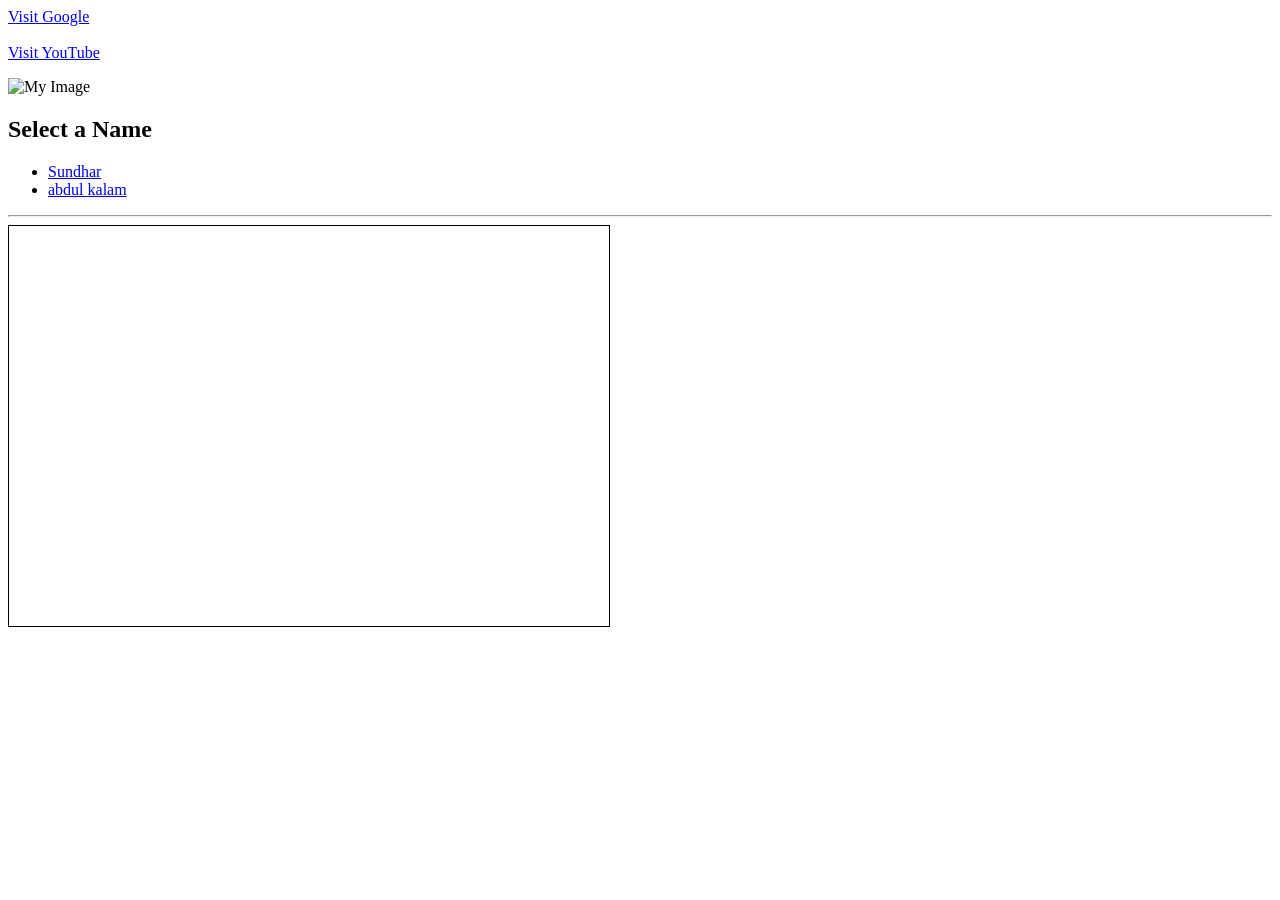
==== day2.html @ c75441a9 "day2" ====
<!DOCTYPE html>
<html lang="en">
<head>
    <meta charset="UTF-8">
    <meta name="viewport" content="width=device-width, initial-scale=1.0">
    <title>Document</title>
</head>
<body>
    <!-- Opens in same tab -->
    <a href="https://www.google.com">Visit Google</a><br><br>

    <!-- Opens in new tab -->
    <a href="https://www.youtube.com" target="blank">Visit YouTube</a>
<p>

<img src="D:\html\download.jpeg" alt="My Image" width="300">
<h2>Select a Name</h2>

<!-- Links that target the iframe -->
<ul>
    <li><a href="https://www.youtube.com/embed/5puu3kN9l7c" target="myframe">Sundhar</a></li>
    <li><a href="https://www.youtube.com/embed/smjfGmCn7x0" target="myframe">abdul kalam</a></li>
</ul>

<hr>

<!-- iframe where video results will open -->
<iframe name="myframe" width="600" height="400" style="border:1px solid black;">
</iframe>
</p>
</body>
</html>
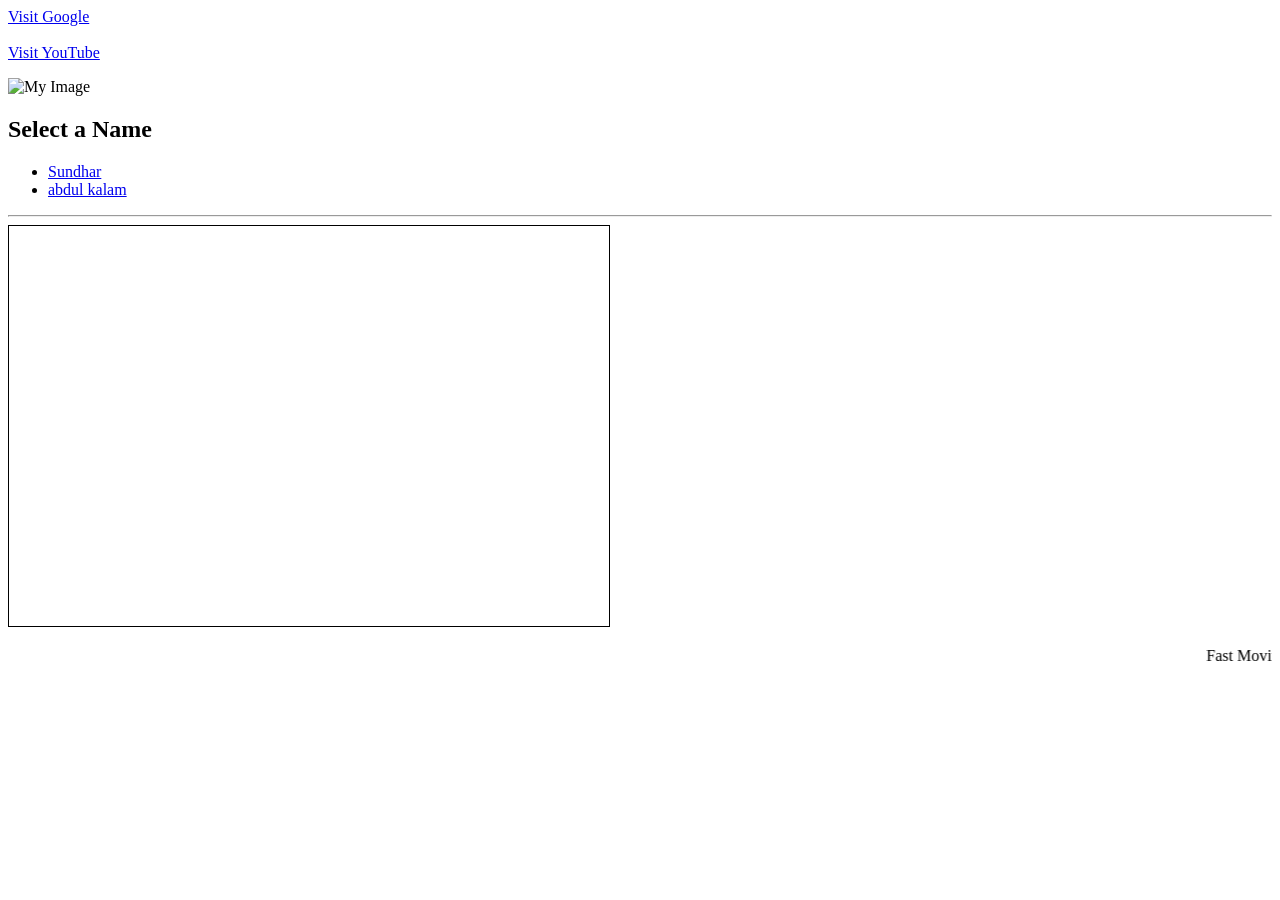
==== commit d251657c: "msg" ====
--- a/day2.html
+++ b/day2.html
@@ -28,5 +28,8 @@
 <iframe name="myframe" width="600" height="400" style="border:1px solid black;">
 </iframe>
 </p>
+<marquee scrollamount="05">Fast Moving Text</marquee>
+
+
 </body>
 </html>
